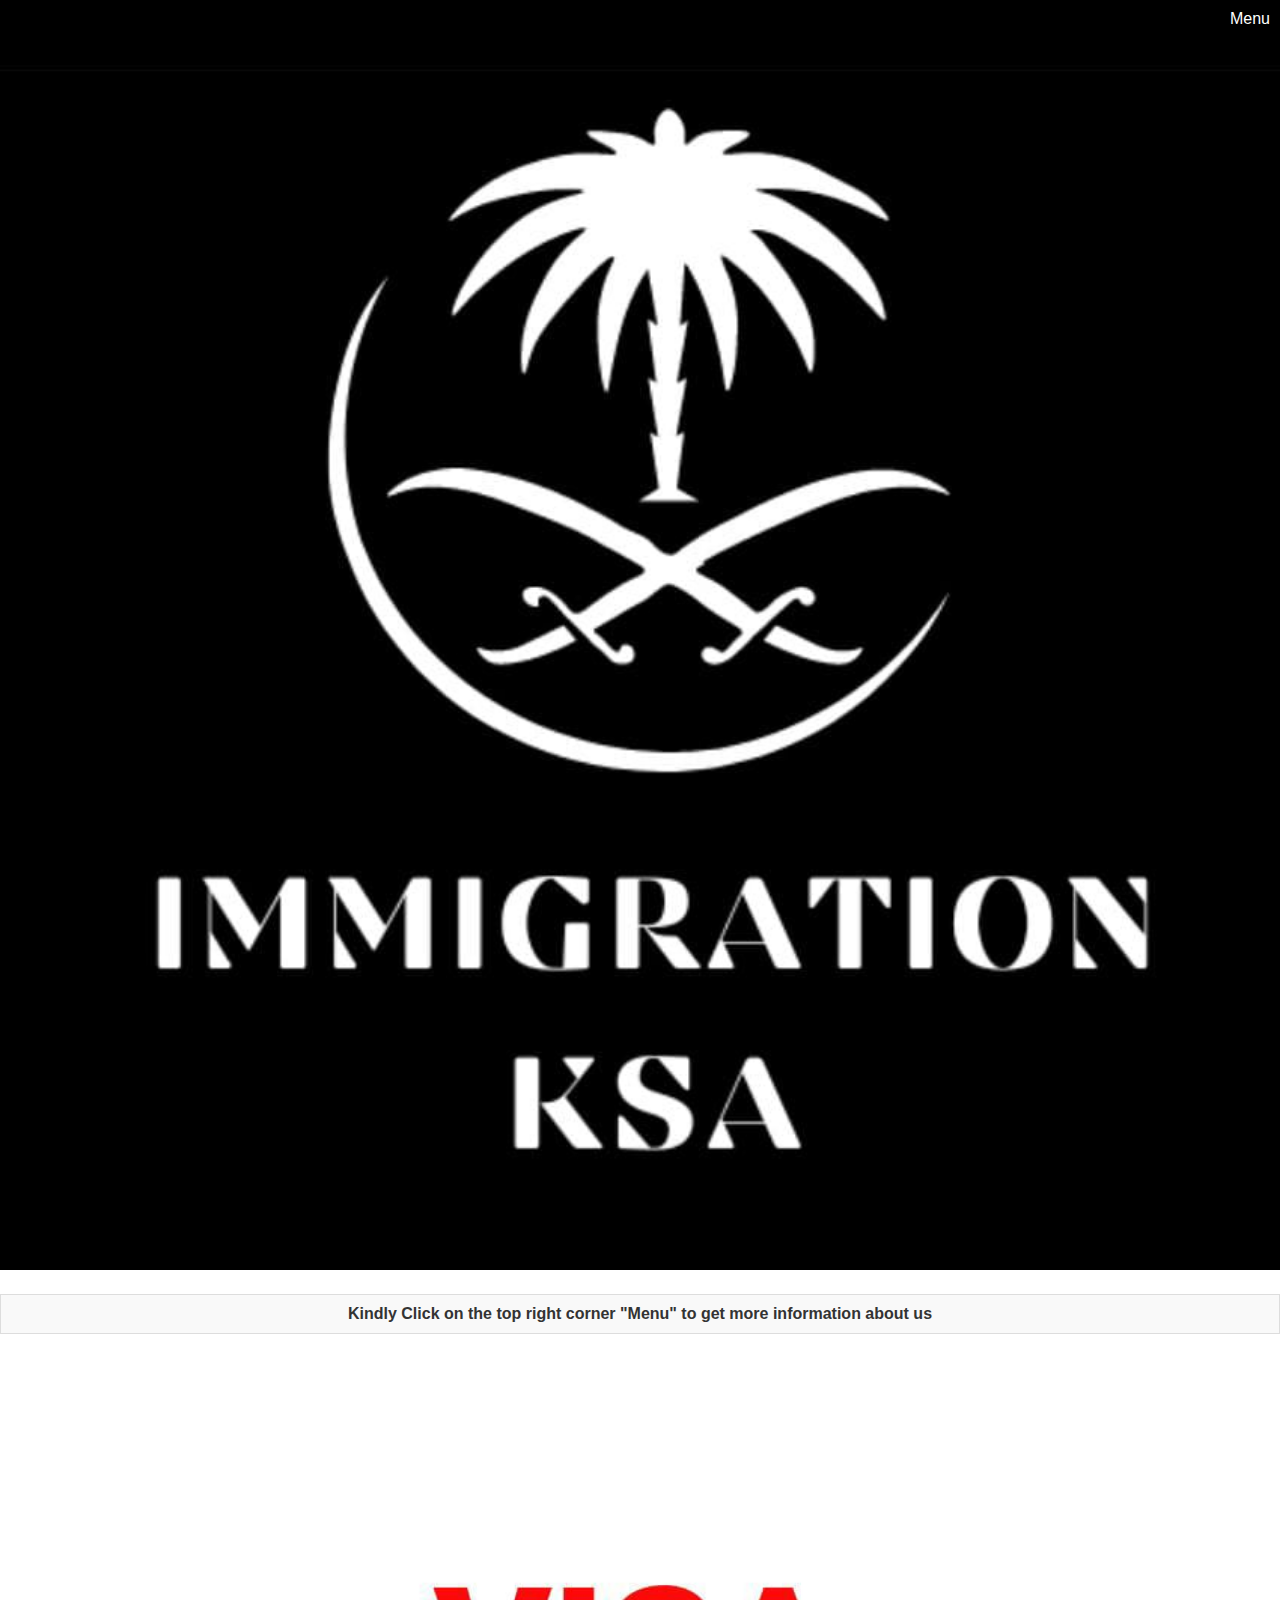
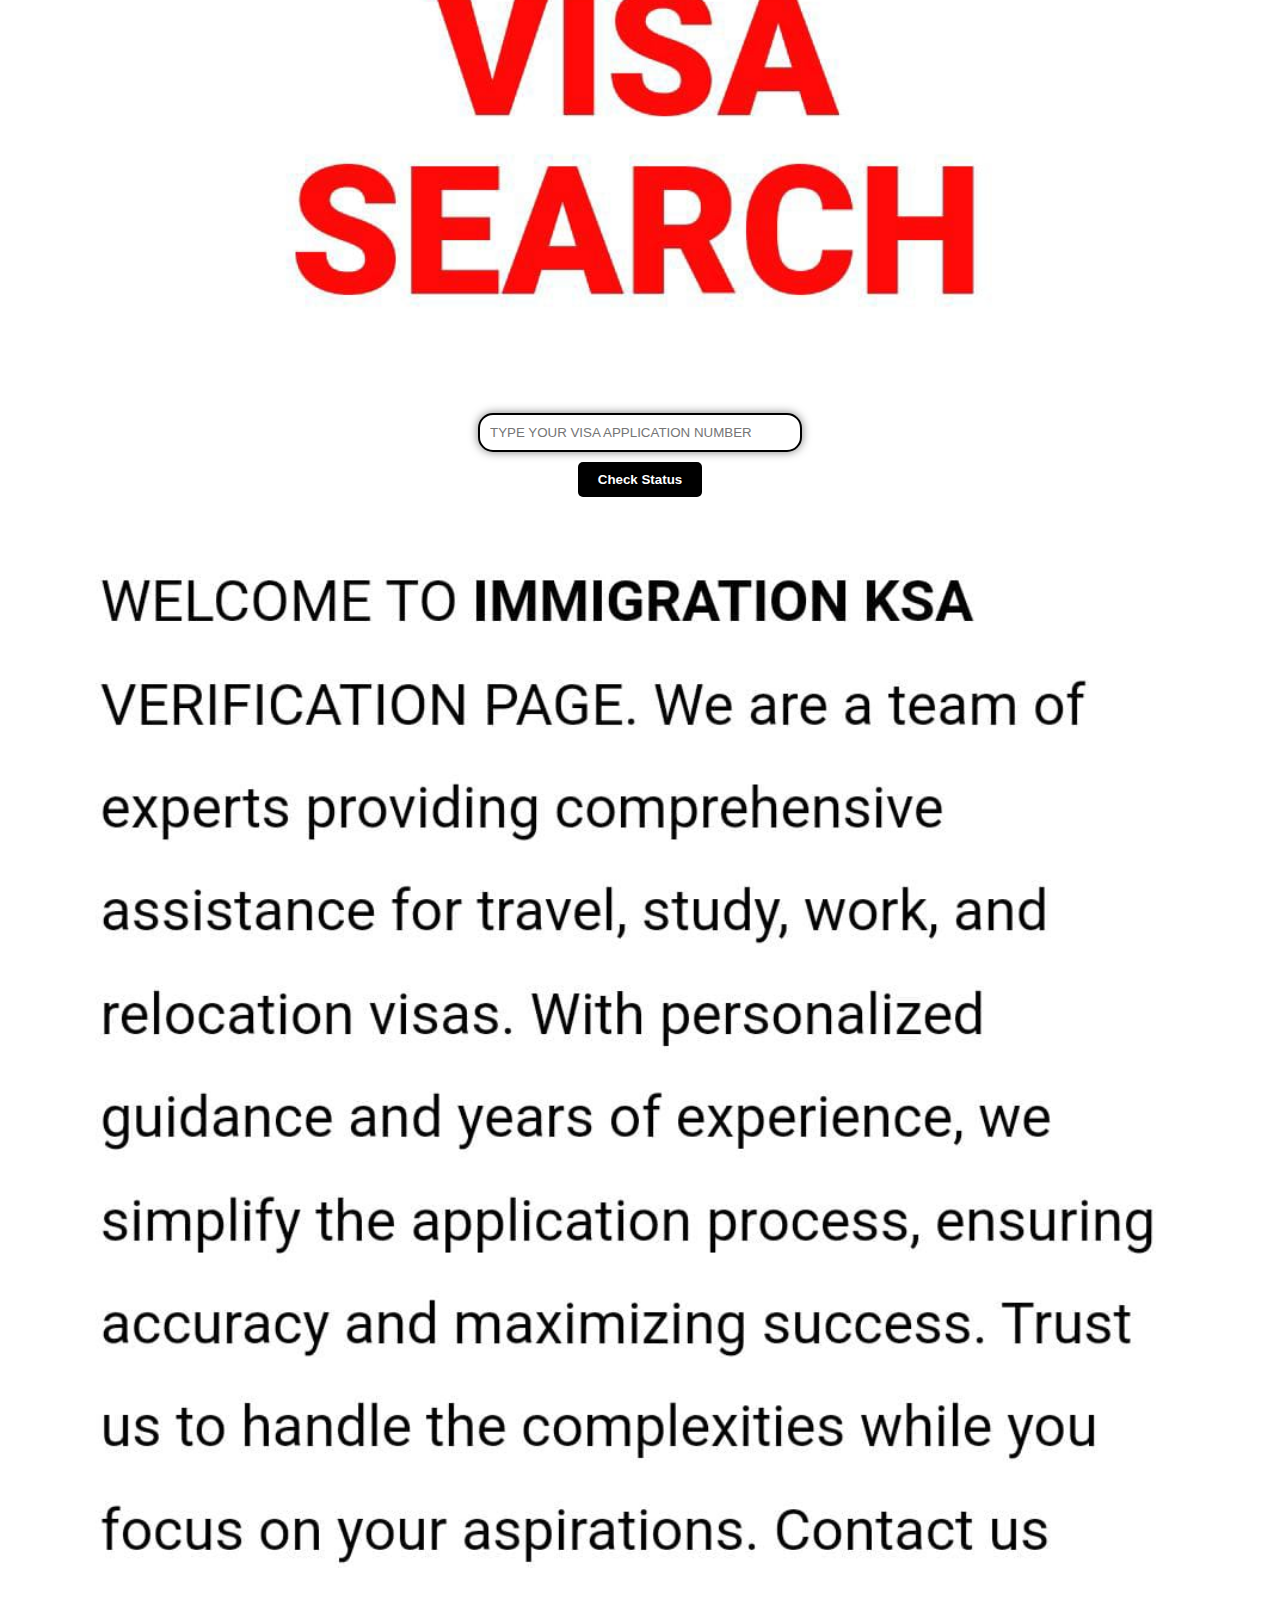
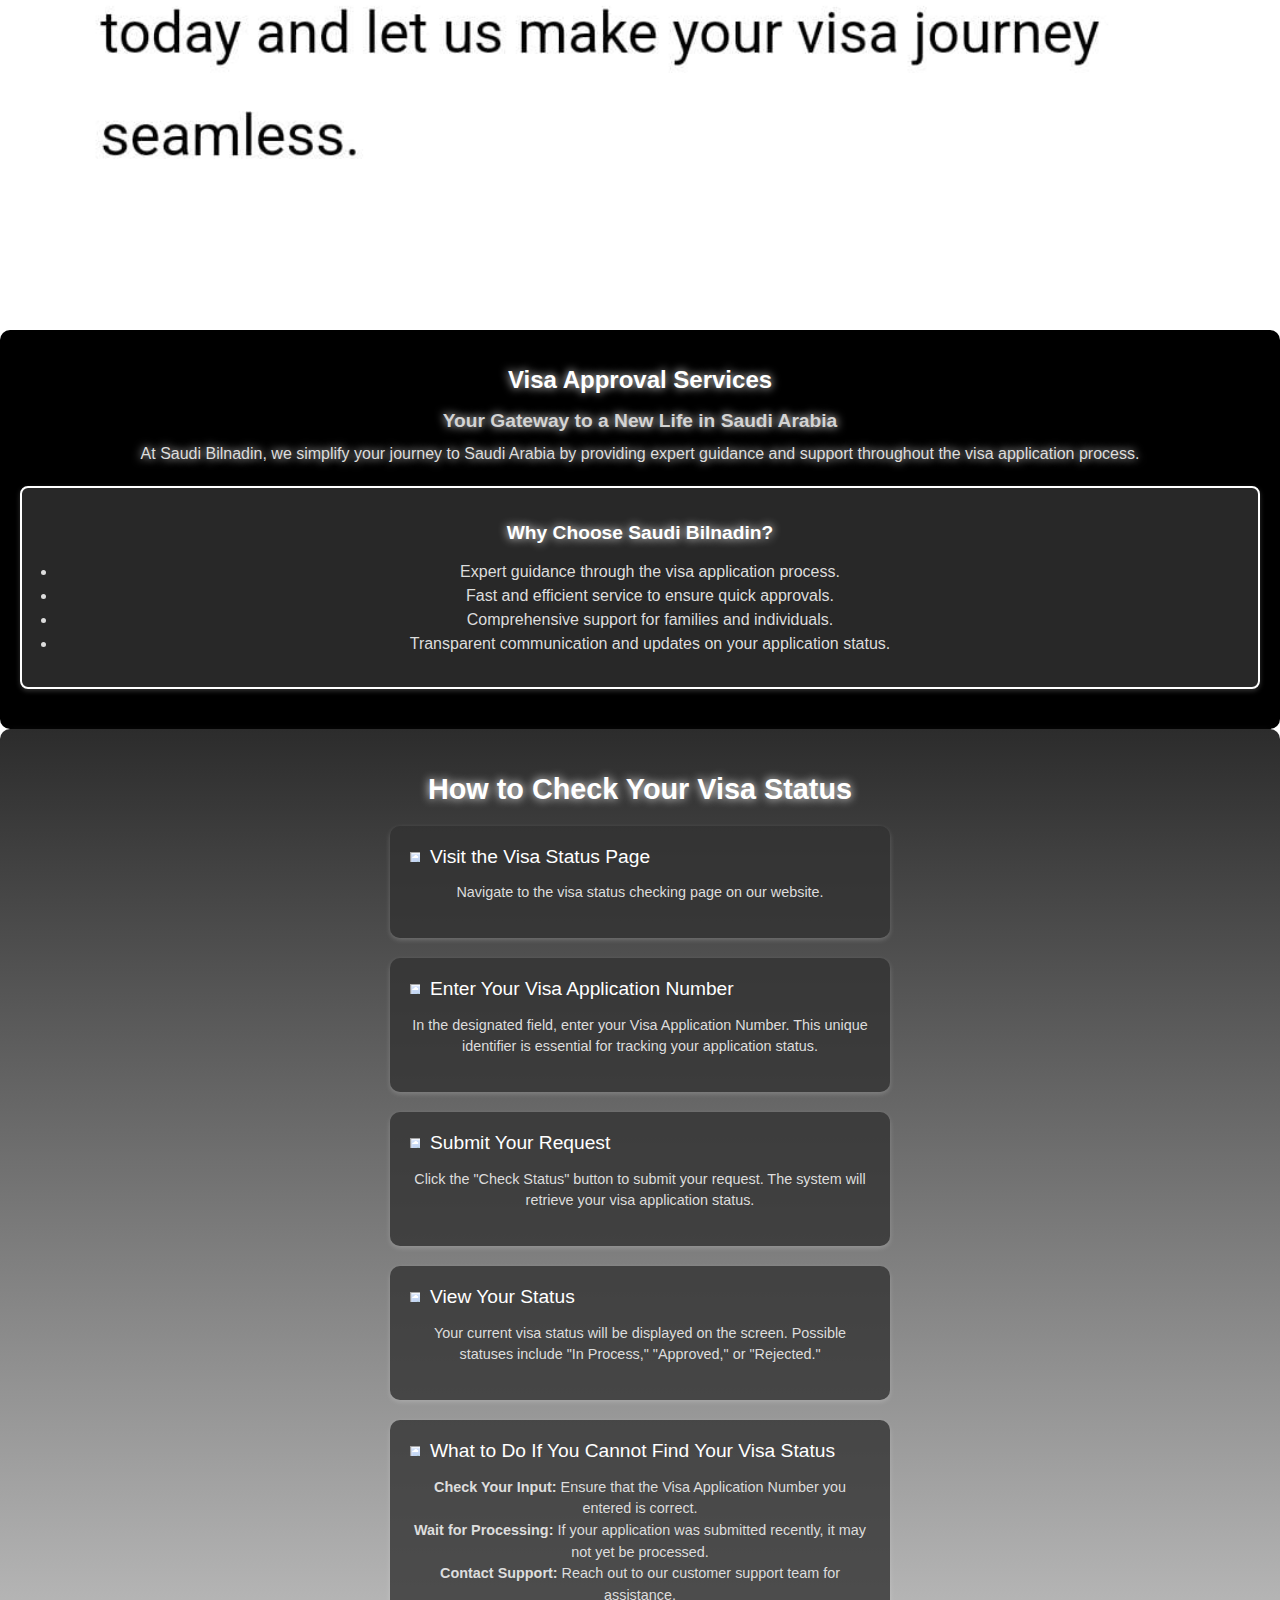
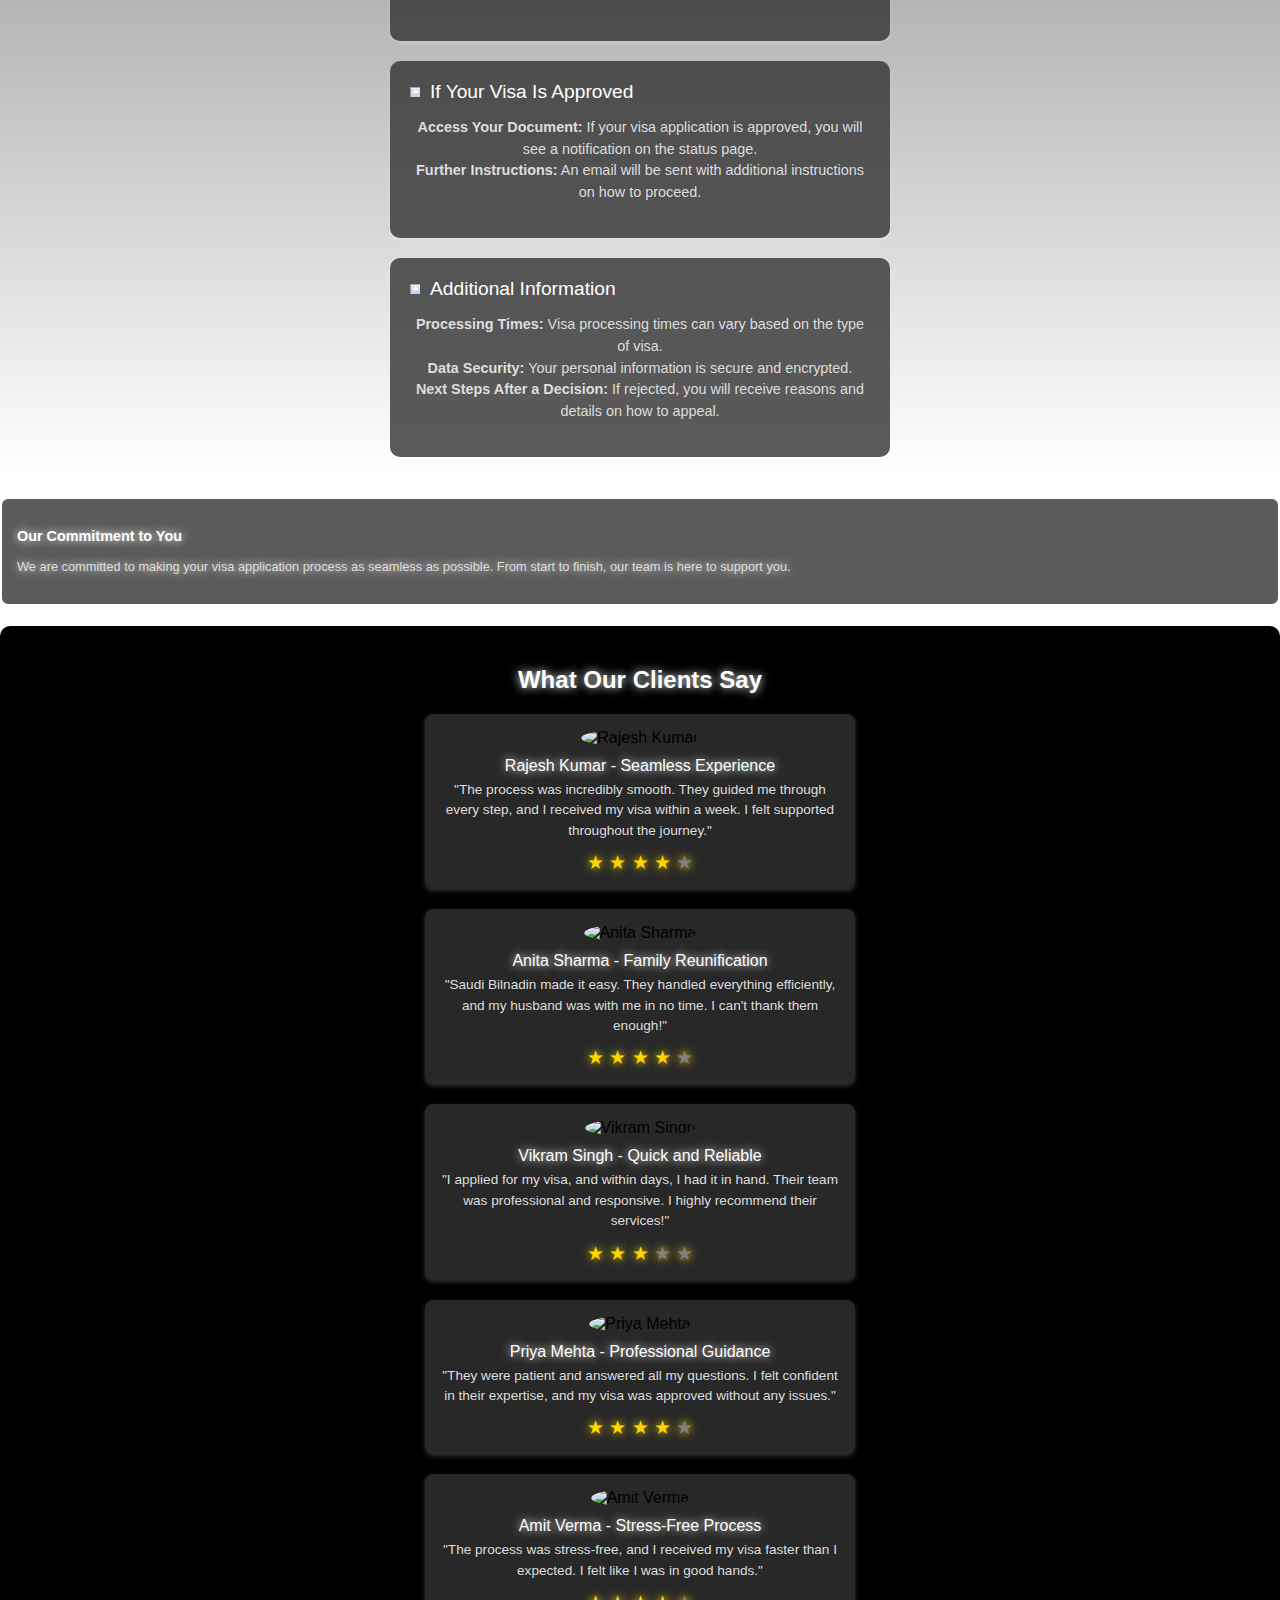
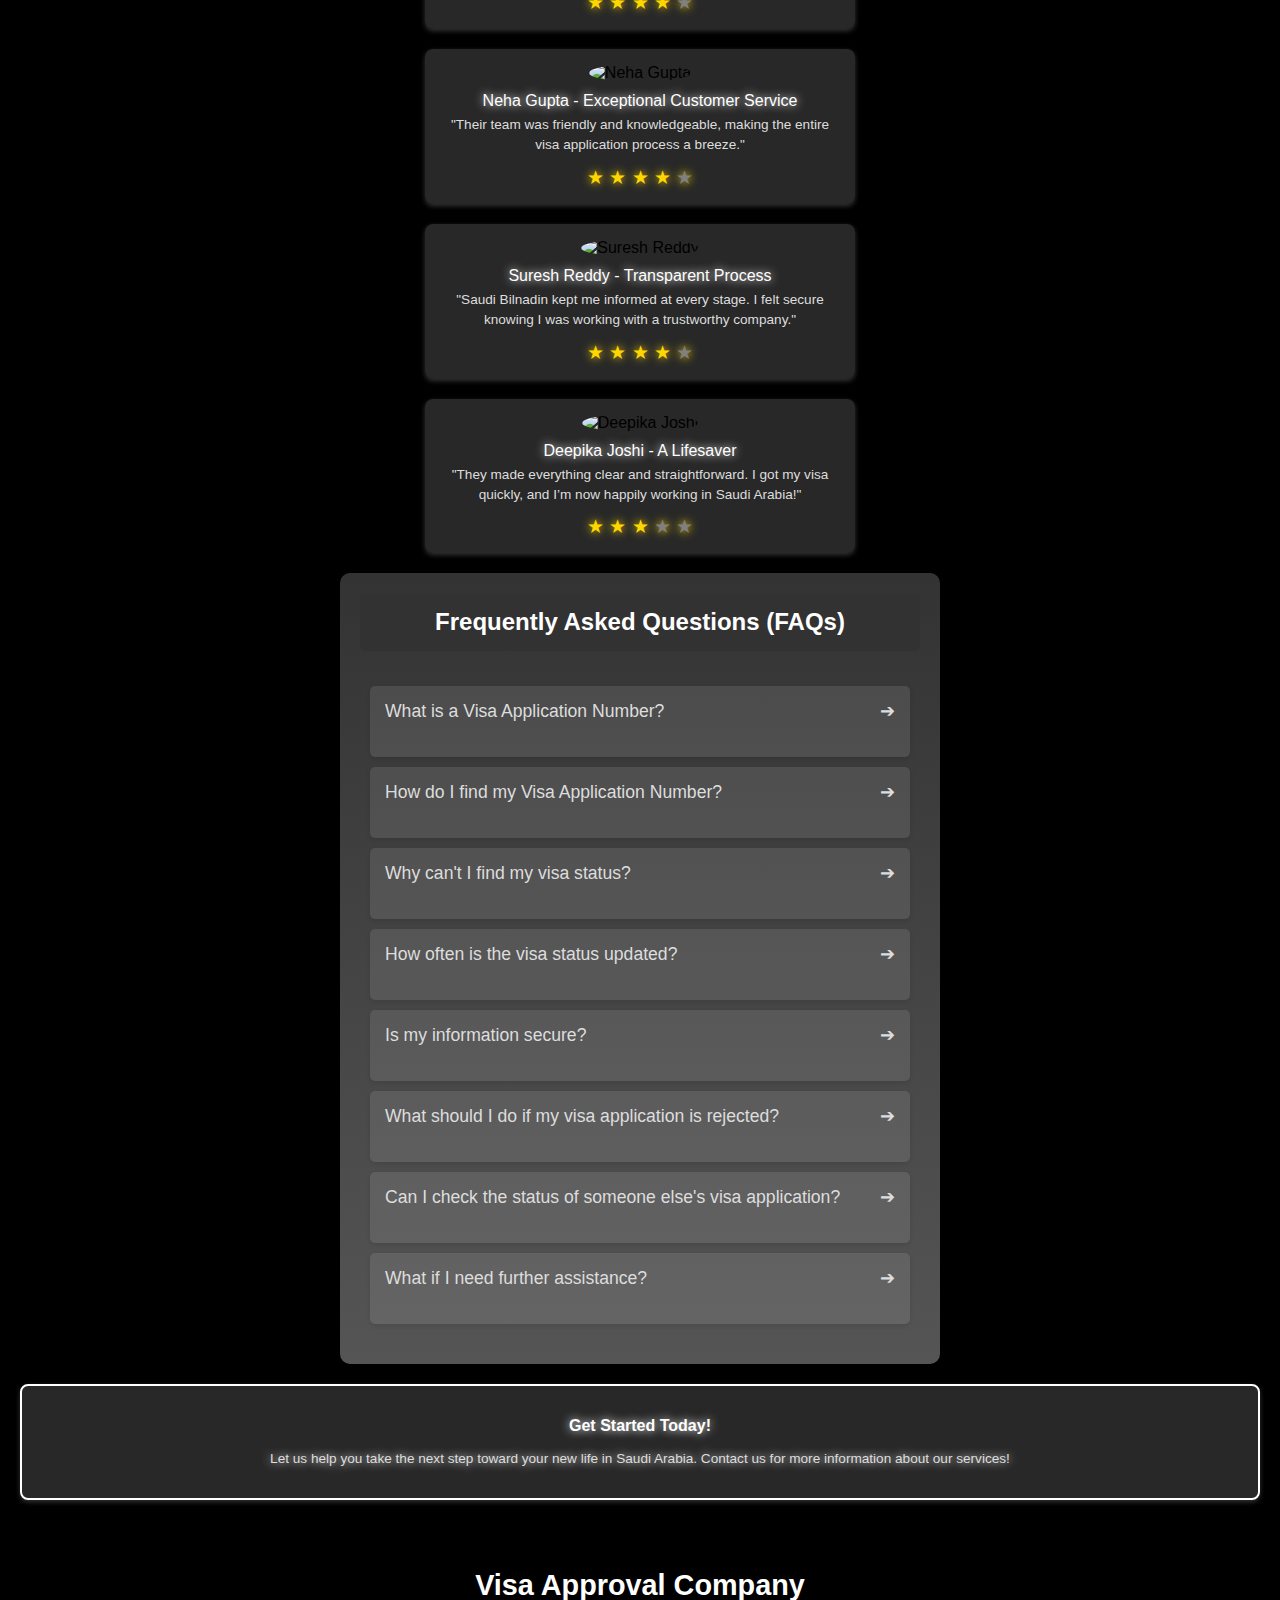
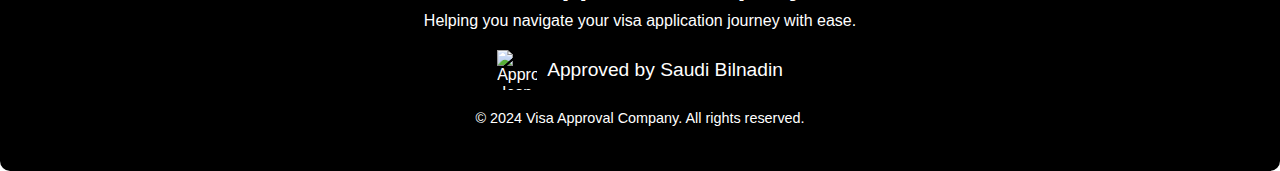
==== index.html @ 2ce70b57 "Update index.html" ====
<!DOCTYPE html>
<html lang="en">
<head>
    <meta charset="UTF-8">
    <meta name="viewport" content="width=device-width, initial-scale=1.0">
    <title>Saudi Bilnadin</title>
    <meta property="og:title" content="SaudiBilnadin">
     <meta property="og:description" content="Your Trusted Partner in Visa Processing!">
     <meta property="og:image" content="https://minii11.github.io/www.SaudiBilnadin.com/image sa.jpg"> <!-- Update with the correct URL -->
     <meta property="og:url" content="https://minii11.github.io/www.SaudiBilnadin.com/">
    <style>
        body {
            font-family: Arial, sans-serif;
            margin: 0;
            padding: 0;
            background-color: #fff;
        }

        .header {
            background-color: black;
            color: white;
            padding: 10px;
            text-align: right;
        }
 .menu {
            display: none; /* Hidden by default */
            position: fixed;
            top: 0;
            right: 0;
            width: 100%;
            height: 100%; /* Cover full height */
            background-color: black;
            color: white;
            box-shadow: -2px 0 5px rgba(0, 0, 0, 0.5);
            opacity: 0;
            transition: opacity 0.5s ease-in-out;
            overflow-y: auto;
            flex-direction: column;
            align-items: center;
            text-align: center;
            padding-top: 50px; /* Add space for menu items */
        }

        .menu.visible {
            display: flex; /* Show menu when visible */
            opacity: 1;
        }

        .menu-button {
            display: block;
            color: white;
            text-decoration: none;
            margin: 10px 0;
            padding: 10px;
            border: 2px solid white;
            border-radius: 5px;
            font-weight: bold;
            transition: background-color 0.3s;
            width: 100%;
            max-width: 200px;
        }

        .menu-button:hover {
            background-color: rgba(255, 255, 255, 0.1);
        }

        .close-button {
            margin-top: 20px;
            color: white;
            cursor: pointer;
            font-weight: bold;
        }

    img {
        width: 100%;
        height: auto;
    }

    .info-box {
        padding: 10px;
        background-color: #f9f9f9;
        border: 1px solid #ddd;
        text-align: center;
        margin: 20px 0;
        font-size: 16px;
        color: #333;
        font-weight: bold;
    }

    .search-bar-container {
        display: flex;
        flex-direction: column;
        align-items: center;
        margin: 20px;
    }

    .search-bar-container input {
        padding: 10px;
        border: 2px solid black;
        border-radius: 15px;
        box-shadow: 0 0 10px rgba(0, 0, 0, 0.5);
        outline: none;
        width: 100%;
        max-width: 300px;
        margin-bottom: 10px;
    }

    .search-bar-container button {
        background-color: black;
        color: white;
        font-weight: bold;
        border: none;
        border-radius: 5px;
        padding: 10px 20px;
        cursor: pointer;
        transition: background-color 0.3s;
    }

    .search-bar-container button:hover {
        background-color: darkgrey;
    }

    #error-message {
        color: red;
        display: none;
    }

    @media (max-width: 600px) {
        .menu {
            width: 100%; /* Full width on mobile */
        }

        .info-box {
            font-size: 14px;
        }

        .search-bar-container input, .search-bar-container button {
            width: 95%;
        }
    }
</style>
</head>
<body>
   <header class="header">
        <div class="menu-icon" onclick="toggleMenu()" style="cursor: pointer;">Menu</div>
    </header>
    <div id="menu" class="menu">
        <a href="home.html" class="menu-button">Home</a>
        <a href="about.html" class="menu-button">About</a>
        <a href="services.html" class="menu-button">Services</a>
        <a href="contact.html" class="menu-button">Contact</a>
        <div class="close-button" onclick="toggleMenu()">Close</div>
    </div>

    <div>
        <img src="./img 0.jpg" alt="Header Image">
    </div>

    <div class="info-box">
        Kindly Click on the top right corner "Menu" to get more information about us
    </div>

    <div>
        <img src="./img 1.jpg" alt="Content Image">
    </div>

    <div class="search-bar-container">
        <input type="text" id="visaNumber" placeholder="TYPE YOUR VISA APPLICATION NUMBER">
        <button onclick="checkVisaNumber()">Check Status</button>
        <p id="error-message">Not Valid! You have entered a wrong Passport number! Kindly recheck and try again!</p>
    </div>

    <div>
        <img src="./img 2.jpg" alt="Another Image">
    </div>

    <section class="visa-info-section" style="background: black; padding: 20px; border-radius: 10px; box-shadow: 0 4px 10px rgba(255, 255, 255, 0.1); margin: 0; font-family: 'Arial', sans-serif; text-align: center; width: 100%; box-sizing: border-box;">
        <h1 style="color: white; font-size: 1.5em; margin-bottom: 15px; text-shadow: 0 0 10px white;">Visa Approval Services</h1>
        <h2 style="color: lightgrey; font-size: 1.2em; margin-bottom: 10px; text-shadow: 0 0 10px white;">Your Gateway to a New Life in Saudi Arabia</h2>
        
        <p style="color: #ddd; font-size: 1em; line-height: 1.5; margin: 10px 0; text-shadow: 0 0 10px white;">
            At Saudi Bilnadin, we simplify your journey to Saudi Arabia by providing expert guidance and support throughout the visa application process.
        </p>
        
        <div style="border: 2px solid white; border-radius: 8px; margin: 20px 0; padding: 15px; background: rgba(50, 50, 50, 0.8); box-shadow: 0 2px 5px rgba(255, 255, 255, 0.2);">
            <h3 style="color: white; font-size: 1.2em; margin-bottom: 10px; text-shadow: 0 0 10px white;">Why Choose Saudi Bilnadin?</h3>
            <ul style="color: #ddd; font-size: 1em; padding-left: 20px; line-height: 1.5;">
                <li>Expert guidance through the visa application process.</li>
                <li>Fast and efficient service to ensure quick approvals.</li>
                <li>Comprehensive support for families and individuals.</li>
                <li>Transparent communication and updates on your application status.</li>
            </ul>
        </div>
        </section>

    <section class="visa-status-section" style="background: linear-gradient(to bottom, #2c2c2c, #ffffff); padding: 20px; border-radius: 10px; box-shadow: 0 4px 10px rgba(255, 255, 255, 0.1); font-family: 'Arial', sans-serif; text-align: center; width: 100%; margin: 0; box-sizing: border-box;">
    <h2 style="color: white; font-size: 1.8em; margin-bottom: 20px; text-shadow: 0 0 10px white;">How to Check Your Visa Status</h2>

    <div style="display: flex; flex-direction: column; gap: 20px; align-items: center;">

        <div style="background: rgba(50, 50, 50, 0.8); padding: 20px; border-radius: 10px; box-shadow: 0 2px 5px rgba(255, 255, 255, 0.2); width: 100%; max-width: 500px; box-sizing: border-box;">
            <div style="display: flex; align-items: center; color: white; font-size: 1.2em;">
                <img src="https://img.icons8.com/ios-filled/10/ffffff/airplane-take-off.png" style="margin-right: 10px; width: 10px; height: 10px;" alt="Airplane Icon"/>
                Visit the Visa Status Page
            </div>
            <p style="color: #ddd; font-size: 0.9em; line-height: 1.5;">Navigate to the visa status checking page on our website.</p>
        </div>

        <div style="background: rgba(50, 50, 50, 0.8); padding: 20px; border-radius: 10px; box-shadow: 0 2px 5px rgba(255, 255, 255, 0.2); width: 100%; max-width: 500px; box-sizing: border-box;">
            <div style="display: flex; align-items: center; color: white; font-size: 1.2em;">
                <img src="https://img.icons8.com/ios-filled/10/ffffff/search.png" style="margin-right: 10px; width: 10px; height: 10px;" alt="Search Icon"/>
                Enter Your Visa Application Number
            </div>
            <p style="color: #ddd; font-size: 0.9em; line-height: 1.5;">In the designated field, enter your Visa Application Number. This unique identifier is essential for tracking your application status.</p>
        </div>

        <div style="background: rgba(50, 50, 50, 0.8); padding: 20px; border-radius: 10px; box-shadow: 0 2px 5px rgba(255, 255, 255, 0.2); width: 100%; max-width: 500px; box-sizing: border-box;">
            <div style="display: flex; align-items: center; color: white; font-size: 1.2em;">
                <img src="https://img.icons8.com/ios-filled/10/ffffff/checkmark.png" style="margin-right: 10px; width: 10px; height: 10px;" alt="Check Icon"/>
                Submit Your Request
            </div>
            <p style="color: #ddd; font-size: 0.9em; line-height: 1.5;">Click the "Check Status" button to submit your request. The system will retrieve your visa application status.</p>
        </div>

        <div style="background: rgba(50, 50, 50, 0.8); padding: 20px; border-radius: 10px; box-shadow: 0 2px 5px rgba(255, 255, 255, 0.2); width: 100%; max-width: 500px; box-sizing: border-box;">
            <div style="display: flex; align-items: center; color: white; font-size: 1.2em;">
                <img src="https://img.icons8.com/ios-filled/10/ffffff/visible.png" style="margin-right: 10px; width: 10px; height: 10px;" alt="Visibility Icon"/>
                View Your Status
            </div>
            <p style="color: #ddd; font-size: 0.9em; line-height: 1.5;">Your current visa status will be displayed on the screen. Possible statuses include "In Process," "Approved," or "Rejected."</p>
        </div>

        <div style="background: rgba(50, 50, 50, 0.8); padding: 20px; border-radius: 10px; box-shadow: 0 2px 5px rgba(255, 255, 255, 0.2); width: 100%; max-width: 500px; box-sizing: border-box;">
            <div style="display: flex; align-items: center; color: white; font-size: 1.2em;">
                <img src="https://img.icons8.com/ios-filled/10/ffffff/help.png" style="margin-right: 10px; width: 10px; height: 10px;" alt="Help Icon"/>
                What to Do If You Cannot Find Your Visa Status
            </div>
            <p style="color: #ddd; font-size: 0.9em; line-height: 1.5;">
                <strong>Check Your Input:</strong> Ensure that the Visa Application Number you entered is correct.<br>
                <strong>Wait for Processing:</strong> If your application was submitted recently, it may not yet be processed.<br>
                <strong>Contact Support:</strong> Reach out to our customer support team for assistance.
            </p>
        </div>

        <div style="background: rgba(50, 50, 50, 0.8); padding: 20px; border-radius: 10px; box-shadow: 0 2px 5px rgba(255, 255, 255, 0.2); width: 100%; max-width: 500px; box-sizing: border-box;">
            <div style="display: flex; align-items: center; color: white; font-size: 1.2em;">
                <img src="https://img.icons8.com/ios-filled/10/ffffff/document.png" style="margin-right: 10px; width: 10px; height: 10px;" alt="Document Icon"/>
                If Your Visa Is Approved
            </div>
            <p style="color: #ddd; font-size: 0.9em; line-height: 1.5;">
                <strong>Access Your Document:</strong> If your visa application is approved, you will see a notification on the status page.<br>
                <strong>Further Instructions:</strong> An email will be sent with additional instructions on how to proceed.
            </p>
        </div>

        <div style="background: rgba(50, 50, 50, 0.8); padding: 20px; border-radius: 10px; box-shadow: 0 2px 5px rgba(255, 255, 255, 0.2); width: 100%; max-width: 500px; box-sizing: border-box;">
            <div style="display: flex; align-items: center; color: white; font-size: 1.2em;">
                <img src="https://img.icons8.com/ios-filled/10/ffffff/info.png" style="margin-right: 10px; width: 10px; height: 10px;" alt="Info Icon"/>
                Additional Information
            </div>
            <p style="color: #ddd; font-size: 0.9em; line-height: 1.5;">
                <strong>Processing Times:</strong> Visa processing times can vary based on the type of visa.<br>
                <strong>Data Security:</strong> Your personal information is secure and encrypted.<br>
                <strong>Next Steps After a Decision:</strong> If rejected, you will receive reasons and details on how to appeal.
            </p>
        </div>

    </div>
</section>
        <div style="border: 2px solid white; border-radius: 8px; margin: 20px 0; padding: 15px; background: rgba(50, 50, 50, 0.8); box-shadow: 0 2px 5px rgba(255, 255, 255, 0.2);">
            <h3 style="color: white; font-size: 0.9em; margin-bottom: 10px; text-shadow: 0 0 10px white;">Our Commitment to You</h3>
            <p style="color: #ddd; font-size: 0.8em; line-height: 1.5; text-shadow: 0 0 10px white;">
                We are committed to making your visa application process as seamless as possible. From start to finish, our team is here to support you.
            </p>
        </div>

        <section class="reviews-section" style="background: black; padding: 20px; border-radius: 10px; box-shadow: 0 4px 10px rgba(255, 255, 255, 0.1); margin: 0; font-family: 'Arial', sans-serif; text-align: center; width: 100%; box-sizing: border-box;">
            <h2 style="color: white; font-size: 1.5em; margin-bottom: 20px; text-shadow: 0 0 10px white;">What Our Clients Say</h2>
            
            <div style="display: flex; flex-direction: column; align-items: center; gap: 20px;">
                <div style="background: rgba(50, 50, 50, 0.8); padding: 15px; border-radius: 8px; box-shadow: 0 2px 5px rgba(255, 255, 255, 0.2); width: 100%; max-width: 400px;">
                    <img src="https://randomuser.me/api/portraits/men/10.jpg" alt="Rajesh Kumar" style="border-radius: 50%; width: 80px; height: 80px; margin-bottom: 10px;">
                    <div style="color: white; font-size: 1em; margin-bottom: 5px; text-shadow: 0 0 10px white;">Rajesh Kumar - Seamless Experience</div>
                    <div style="color: #ddd; font-size: 0.85em; line-height: 1.5;">"The process was incredibly smooth. They guided me through every step, and I received my visa within a week. I felt supported throughout the journey."</div>
                    <div style="color: gold; font-size: 1.2em; text-shadow: 0 0 10px gold; margin-top: 10px;">
                        <span>★</span>
                        <span>★</span>
                        <span>★</span>
                        <span>★</span>
                        <span style="color: grey;">★</span>
                    </div>
                </div>
        
                <div style="background: rgba(50, 50, 50, 0.8); padding: 15px; border-radius: 8px; box-shadow: 0 2px 5px rgba(255, 255, 255, 0.2); width: 100%; max-width: 400px;">
                    <img src="https://randomuser.me/api/portraits/women/11.jpg" alt="Anita Sharma" style="border-radius: 50%; width: 80px; height: 80px; margin-bottom: 10px;">
                    <div style="color: white; font-size: 1em; margin-bottom: 5px; text-shadow: 0 0 10px white;">Anita Sharma - Family Reunification</div>
                    <div style="color: #ddd; font-size: 0.85em; line-height: 1.5;">"Saudi Bilnadin made it easy. They handled everything efficiently, and my husband was with me in no time. I can't thank them enough!"</div>
                    <div style="color: gold; font-size: 1.2em; text-shadow: 0 0 10px gold; margin-top: 10px;">
                        <span>★</span>
                        <span>★</span>
                        <span>★</span>
                        <span>★</span>
                        <span style="color: grey;">★</span>
                    </div>
                </div>
        
                <div style="background: rgba(50, 50, 50, 0.8); padding: 15px; border-radius: 8px; box-shadow: 0 2px 5px rgba(255, 255, 255, 0.2); width: 100%; max-width: 400px;">
                    <img src="https://randomuser.me/api/portraits/men/12.jpg" alt="Vikram Singh" style="border-radius: 50%; width: 80px; height: 80px; margin-bottom: 10px;">
                    <div style="color: white; font-size: 1em; margin-bottom: 5px; text-shadow: 0 0 10px white;">Vikram Singh - Quick and Reliable</div>
                    <div style="color: #ddd; font-size: 0.85em; line-height: 1.5;">"I applied for my visa, and within days, I had it in hand. Their team was professional and responsive. I highly recommend their services!"</div>
                    <div style="color: gold; font-size: 1.2em; text-shadow: 0 0 10px gold; margin-top: 10px;">
                        <span>★</span>
                        <span>★</span>
                        <span>★</span>
                        <span style="color: grey;">★</span>
                        <span style="color: grey;">★</span>
                    </div>
                </div>
        
                <div style="background: rgba(50, 50, 50, 0.8); padding: 15px; border-radius: 8px; box-shadow: 0 2px 5px rgba(255, 255, 255, 0.2); width: 100%; max-width: 400px;">
                    <img src="https://randomuser.me/api/portraits/women/13.jpg" alt="Priya Mehta" style="border-radius: 50%; width: 80px; height: 80px; margin-bottom: 10px;">
                    <div style="color: white; font-size: 1em; margin-bottom: 5px; text-shadow: 0 0 10px white;">Priya Mehta - Professional Guidance</div>
                    <div style="color: #ddd; font-size: 0.85em; line-height: 1.5;">"They were patient and answered all my questions. I felt confident in their expertise, and my visa was approved without any issues."</div>
                    <div style="color: gold; font-size: 1.2em; text-shadow: 0 0 10px gold; margin-top: 10px;">
                        <span>★</span>
                        <span>★</span>
                        <span>★</span>
                        <span>★</span>
                        <span style="color: grey;">★</span>
                    </div>
                </div>
        
                <div style="background: rgba(50, 50, 50, 0.8); padding: 15px; border-radius: 8px; box-shadow: 0 2px 5px rgba(255, 255, 255, 0.2); width: 100%; max-width: 400px;">
                    <img src="https://randomuser.me/api/portraits/men/14.jpg" alt="Amit Verma" style="border-radius: 50%; width: 80px; height: 80px; margin-bottom: 10px;">
                    <div style="color: white; font-size: 1em; margin-bottom: 5px; text-shadow: 0 0 10px white;">Amit Verma - Stress-Free Process</div>
                    <div style="color: #ddd; font-size: 0.85em; line-height: 1.5;">"The process was stress-free, and I received my visa faster than I expected. I felt like I was in good hands."</div>
                    <div style="color: gold; font-size: 1.2em; text-shadow: 0 0 10px gold; margin-top: 10px;">
                        <span>★</span>
                        <span>★</span>
                        <span>★</span>
                        <span>★</span>
                        <span style="color: grey;">★</span>
                    </div>
                </div>
        
                <div style="background: rgba(50, 50, 50, 0.8); padding: 15px; border-radius: 8px; box-shadow: 0 2px 5px rgba(255, 255, 255, 0.2); width: 100%; max-width: 400px;">
                    <img src="https://randomuser.me/api/portraits/women/15.jpg" alt="Neha Gupta" style="border-radius: 50%; width: 80px; height: 80px; margin-bottom: 10px;">
                    <div style="color: white; font-size: 1em; margin-bottom: 5px; text-shadow: 0 0 10px white;">Neha Gupta - Exceptional Customer Service</div>
                    <div style="color: #ddd; font-size: 0.85em; line-height: 1.5;">"Their team was friendly and knowledgeable, making the entire visa application process a breeze."</div>
                    <div style="color: gold; font-size: 1.2em; text-shadow: 0 0 10px gold; margin-top: 10px;">
                        <span>★</span>
                        <span>★</span>
                        <span>★</span>
                        <span>★</span>
                        <span style="color: grey;">★</span>
                    </div>
                </div>
        
                <div style="background: rgba(50, 50, 50, 0.8); padding: 15px; border-radius: 8px; box-shadow: 0 2px 5px rgba(255, 255, 255, 0.2); width: 100%; max-width: 400px;">
                    <img src="https://randomuser.me/api/portraits/men/16.jpg" alt="Suresh Reddy" style="border-radius: 50%; width: 80px; height: 80px; margin-bottom: 10px;">
                    <div style="color: white; font-size: 1em; margin-bottom: 5px; text-shadow: 0 0 10px white;">Suresh Reddy - Transparent Process</div>
                    <div style="color: #ddd; font-size: 0.85em; line-height: 1.5;">"Saudi Bilnadin kept me informed at every stage. I felt secure knowing I was working with a trustworthy company."</div>
                    <div style="color: gold; font-size: 1.2em; text-shadow: 0 0 10px gold; margin-top: 10px;">
                        <span>★</span>
                        <span>★</span>
                        <span>★</span>
                        <span>★</span>
                        <span style="color: grey;">★</span>
                    </div>
                </div>
        
                <div style="background: rgba(50, 50, 50, 0.8); padding: 15px; border-radius: 8px; box-shadow: 0 2px 5px rgba(255, 255, 255, 0.2); width: 100%; max-width: 400px;">
                    <img src="https://randomuser.me/api/portraits/women/17.jpg" alt="Deepika Joshi" style="border-radius: 50%; width: 80px; height: 80px; margin-bottom: 10px;">
                    <div style="color: white; font-size: 1em; margin-bottom: 5px; text-shadow: 0 0 10px white;">Deepika Joshi - A Lifesaver</div>
                    <div style="color: #ddd; font-size: 0.85em; line-height: 1.5;">"They made everything clear and straightforward. I got my visa quickly, and I’m now happily working in Saudi Arabia!"</div>
                    <div style="color: gold; font-size: 1.2em; text-shadow: 0 0 10px gold; margin-top: 10px;">
                        <span>★</span>
                        <span>★</span>
                        <span>★</span>
                        <span style="color: grey;">★</span>
                        <span style="color: grey;">★</span>
                    </div>
                </div>
            </div>

      <section class="section" style="background: linear-gradient(to bottom, #333, #555); border-radius: 10px; padding: 20px; box-shadow: 0 4px 10px rgba(0, 0, 0, 0.2); margin: 20px auto; max-width: 600px; overflow: hidden; width: 90%; box-sizing: border-box;">
    <div class="section-title" style="color: #fff; font-size: 1.5em; text-align: center; margin-bottom: 15px; padding: 15px; background: rgba(50, 50, 50, 0.8); border-radius: 5px; font-weight: bold;">
        Frequently Asked Questions (FAQs)
    </div>
    <div class="content" style="text-align: left; padding: 10px;">
        
        <div style="margin: 10px 0; background: rgba(255, 255, 255, 0.1); padding: 15px; border-radius: 5px; box-shadow: 0 2px 5px rgba(0, 0, 0, 0.1); cursor: pointer;" onclick="toggleFAQ(this)">
            <div class="faq-title" style="font-size: 1.1em; color: #ddd; display: flex; justify-content: space-between; align-items: center;">
                What is a Visa Application Number? 
                <span class="arrow" style="color: #ddd;">➔</span>
            </div>
            <div class="faq-content" style="margin: 10px; color: #ccc; font-size: 0.95em; line-height: 1.4; max-height: 0; overflow: hidden; transition: max-height 0.3s ease;">
                <p>It's a unique identifier for your visa application, allowing you to track its status throughout the processing period. This number is essential for inquiries and updates related to your application.</p>
            </div>
        </div>

        <div style="margin: 10px 0; background: rgba(255, 255, 255, 0.1); padding: 15px; border-radius: 5px; box-shadow: 0 2px 5px rgba(0, 0, 0, 0.1); cursor: pointer;" onclick="toggleFAQ(this)">
            <div class="faq-title" style="font-size: 1.1em; color: #ddd; display: flex; justify-content: space-between; align-items: center;">
                How do I find my Visa Application Number? 
                <span class="arrow" style="color: #ddd;">➔</span>
            </div>
            <div class="faq-content" style="margin: 10px; color: #ccc; font-size: 0.95em; line-height: 1.4; max-height: 0; overflow: hidden; transition: max-height 0.3s ease;">
                <p>You can find it on the confirmation receipt you received after submitting your application. If you can't locate it, please check your email or contact our support team for assistance.</p>
            </div>
        </div>

        <div style="margin: 10px 0; background: rgba(255, 255, 255, 0.1); padding: 15px; border-radius: 5px; box-shadow: 0 2px 5px rgba(0, 0, 0, 0.1); cursor: pointer;" onclick="toggleFAQ(this)">
            <div class="faq-title" style="font-size: 1.1em; color: #ddd; display: flex; justify-content: space-between; align-items: center;">
                Why can't I find my visa status? 
                <span class="arrow" style="color: #ddd;">➔</span>
            </div>
            <div class="faq-content" style="margin: 10px; color: #ccc; font-size: 0.95em; line-height: 1.4; max-height: 0; overflow: hidden; transition: max-height 0.3s ease;">
                <p>If you're unable to find your visa status, ensure you've entered the correct Visa Application Number. Processing delays may also occur, especially during peak times, so it’s worth checking back later.</p>
            </div>
        </div>

        <div style="margin: 10px 0; background: rgba(255, 255, 255, 0.1); padding: 15px; border-radius: 5px; box-shadow: 0 2px 5px rgba(0, 0, 0, 0.1); cursor: pointer;" onclick="toggleFAQ(this)">
            <div class="faq-title" style="font-size: 1.1em; color: #ddd; display: flex; justify-content: space-between; align-items: center;">
                How often is the visa status updated? 
                <span class="arrow" style="color: #ddd;">➔</span>
            </div>
            <div class="faq-content" style="margin: 10px; color: #ccc; font-size: 0.95em; line-height: 1.4; max-height: 0; overflow: hidden; transition: max-height 0.3s ease;">
                <p>Visa statuses are usually updated in real-time, but there can be occasional delays depending on the volume of applications being processed. It's recommended to check your status regularly for the most accurate updates.</p>
            </div>
        </div>

        <div style="margin: 10px 0; background: rgba(255, 255, 255, 0.1); padding: 15px; border-radius: 5px; box-shadow: 0 2px 5px rgba(0, 0, 0, 0.1); cursor: pointer;" onclick="toggleFAQ(this)">
            <div class="faq-title" style="font-size: 1.1em; color: #ddd; display: flex; justify-content: space-between; align-items: center;">
                Is my information secure? 
                <span class="arrow" style="color: #ddd;">➔</span>
            </div>
            <div class="faq-content" style="margin: 10px; color: #ccc; font-size: 0.95em; line-height: 1.4; max-height: 0; overflow: hidden; transition: max-height 0.3s ease;">
                <p>Yes, we prioritize your privacy and security. All personal information is encrypted and stored securely to protect against unauthorized access. Your data is handled in compliance with relevant data protection laws.</p>
            </div>
        </div>

        <div style="margin: 10px 0; background: rgba(255, 255, 255, 0.1); padding: 15px; border-radius: 5px; box-shadow: 0 2px 5px rgba(0, 0, 0, 0.1); cursor: pointer;" onclick="toggleFAQ(this)">
            <div class="faq-title" style="font-size: 1.1em; color: #ddd; display: flex; justify-content: space-between; align-items: center;">
                What should I do if my visa application is rejected? 
                <span class="arrow" style="color: #ddd;">➔</span>
            </div>
            <div class="faq-content" style="margin: 10px; color: #ccc; font-size: 0.95em; line-height: 1.4; max-height: 0; overflow: hidden; transition: max-height 0.3s ease;">
                <p>If your visa application is rejected, you will receive a notification detailing the reasons for the rejection. You may have the option to appeal the decision or reapply, depending on the circumstances.</p>
            </div>
        </div>

        <div style="margin: 10px 0; background: rgba(255, 255, 255, 0.1); padding: 15px; border-radius: 5px; box-shadow: 0 2px 5px rgba(0, 0, 0, 0.1); cursor: pointer;" onclick="toggleFAQ(this)">
            <div class="faq-title" style="font-size: 1.1em; color: #ddd; display: flex; justify-content: space-between; align-items: center;">
                Can I check the status of someone else's visa application? 
                <span class="arrow" style="color: #ddd;">➔</span>
            </div>
            <div class="faq-content" style="margin: 10px; color: #ccc; font-size: 0.95em; line-height: 1.4; max-height: 0; overflow: hidden; transition: max-height 0.3s ease;">
                <p>For privacy reasons, you can only check the status of your own visa application. This ensures that sensitive information remains confidential and secure.</p>
            </div>
        </div>

        <div style="margin: 10px 0; background: rgba(255, 255, 255, 0.1); padding: 15px; border-radius: 5px; box-shadow: 0 2px 5px rgba(0, 0, 0, 0.1); cursor: pointer;" onclick="toggleFAQ(this)">
            <div class="faq-title" style="font-size: 1.1em; color: #ddd; display: flex; justify-content: space-between; align-items: center;">
                What if I need further assistance? 
                <span class="arrow" style="color: #ddd;">➔</span>
            </div>
            <div class="faq-content" style="margin: 10px; color: #ccc; font-size: 0.95em; line-height: 1.4; max-height: 0; overflow: hidden; transition: max-height 0.3s ease;">
                <p>If you have any questions or need further assistance, please contact our customer support team. We are here to help you with any inquiries or issues you may have regarding your visa application.</p>
            </div>
        </div>
    </div>
</section>
            <div style="border: 2px solid white; border-radius: 8px; margin: 20px 0; padding: 15px; background: rgba(50, 50, 50, 0.8); box-shadow: 0 2px 5px rgba(255, 255, 255, 0.2);">
                <h3 style="color: white; font-size: 1em; margin-bottom: 10px; text-shadow: 0 0 10px white;">Get Started Today!</h3>
                <p style="color: #ddd; font-size: 0.85em; line-height: 1.5; text-shadow: 0 0 10px white;">
                    Let us help you take the next step toward your new life in Saudi Arabia. Contact us for more information about our services!
                </p>
            </div>
        
    
      <footer style="background-color: black; color: white; padding: 20px; text-align: center; font-family: 'Arial', sans-serif; width: 100%; box-sizing: border-box;">
    <div style="max-width: 1200px; margin: auto; padding: 0 15px; box-sizing: border-box;">
        <h3 style="margin-bottom: 10px; font-size: 1.8em;">Visa Approval Company</h3>
        <p style="margin: 5px 0; font-size: 1em;">Helping you navigate your visa application journey with ease.</p>

        <div style="margin: 20px 0; display: flex; align-items: center; justify-content: center; flex-wrap: wrap;">
            <img src="https://img.icons8.com/ios-filled/50/ffffff/checked.png" alt="Approved Icon" style="vertical-align: middle; width: 40px; height: 40px;"/>
            <span style="font-size: 1.2em; margin-left: 10px; text-align: center;">Approved by Saudi Bilnadin</span>
        </div>

        <p style="margin: 5px 0; font-size: 0.9em;">&copy; 2024 Visa Approval Company. All rights reserved.</p>
    </div>
</footer>

    <script>
        function toggleMenu() {
            const menu = document.getElementById('menu');
            if (menu.classList.contains('visible')) {
                menu.classList.remove('visible');
                setTimeout(() => {
                    menu.style.display = 'none'; // Hide menu after fade out
                }, 500); // Wait for the transition to finish
            } else {
                menu.style.display = 'flex'; // Show menu instantly
                setTimeout(() => {
                    menu.classList.add('visible');
                }, 10); // Allow display to take effect
            }
        }
        function checkVisaNumber() {
            var visaNumber = document.getElementById('visaNumber').value;
            if (visaNumber === 'A05557030') {
                window.location.href = 'visa-status.html';
            } else {
                document.getElementById('error-message').style.display = 'block';
            }
        }

        function toggleFAQ(element) {
        const content = element.querySelector('.faq-content');
        const isVisible = content.style.maxHeight;

        if (isVisible) {
            content.style.maxHeight = null; // Collapse
        } else {
            content.style.maxHeight = content.scrollHeight + "px"; // Expand
        }
    }
    </script>
</body>
</html>
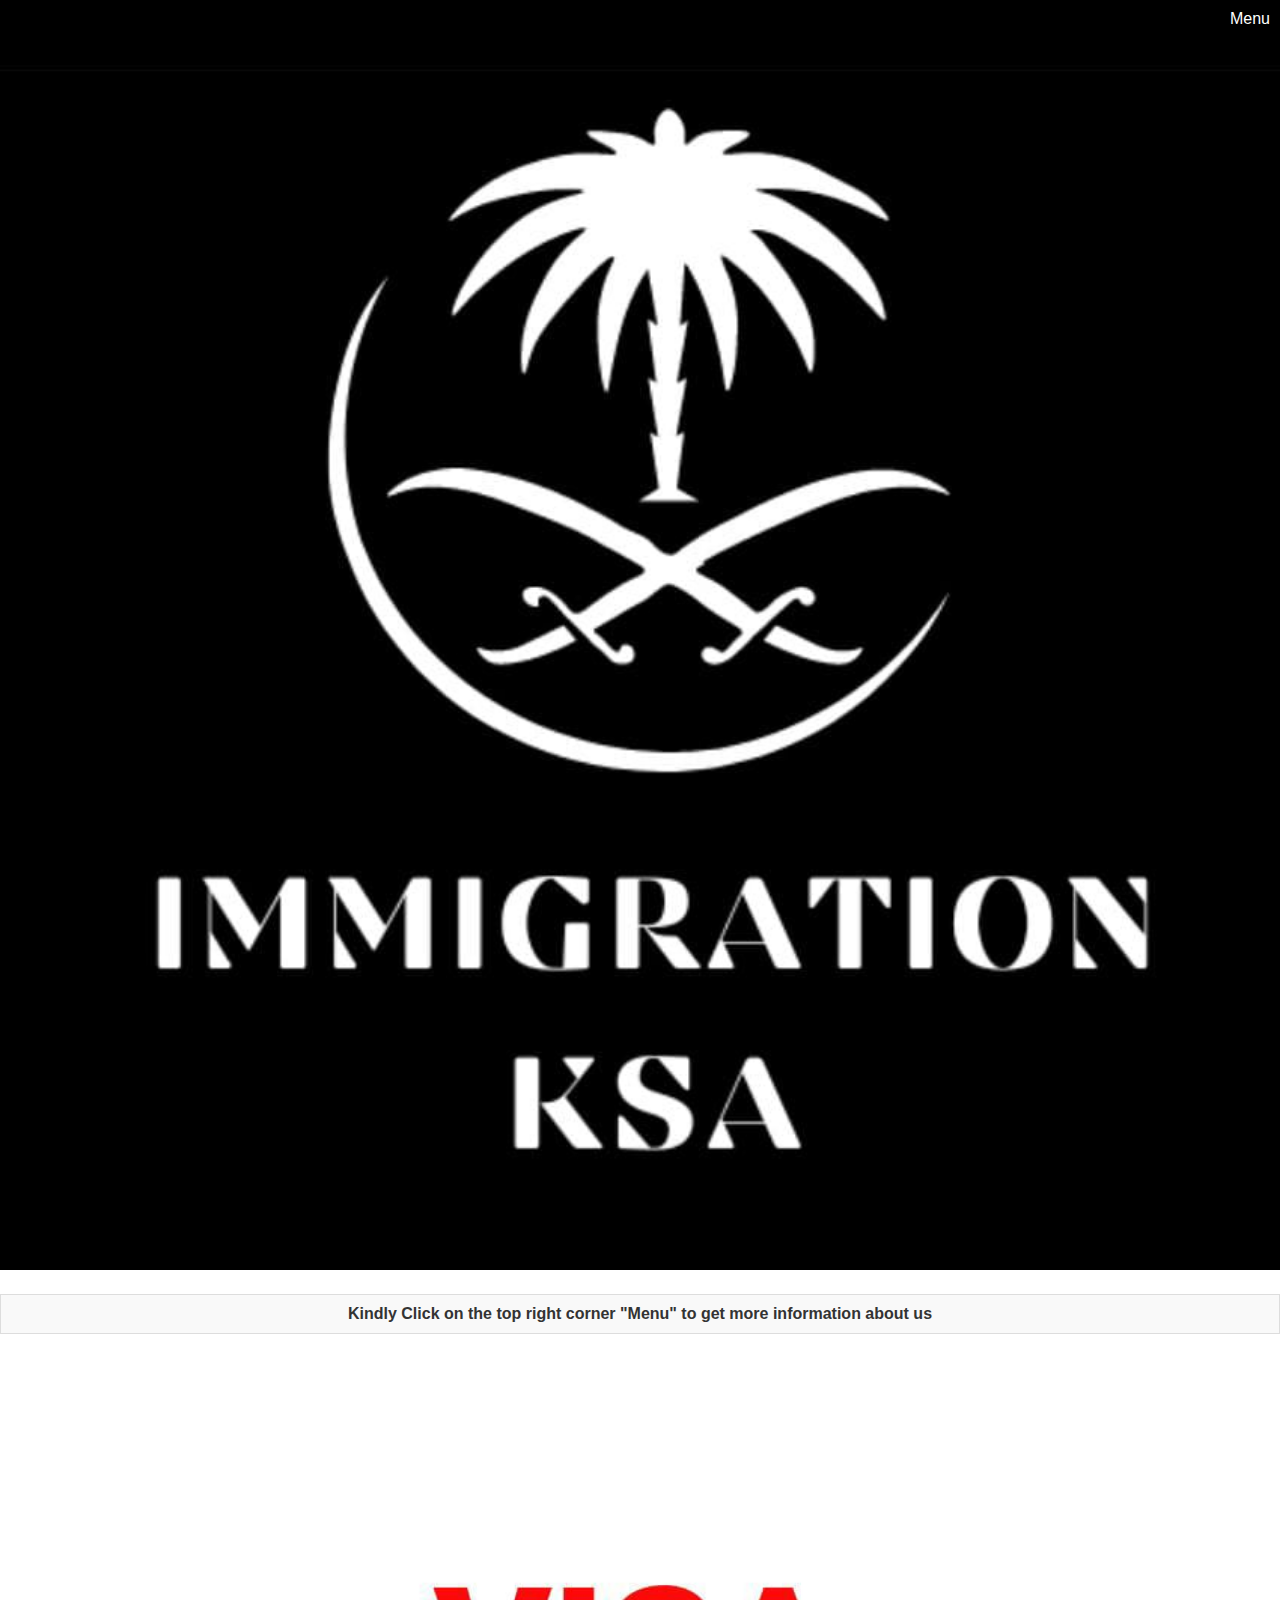
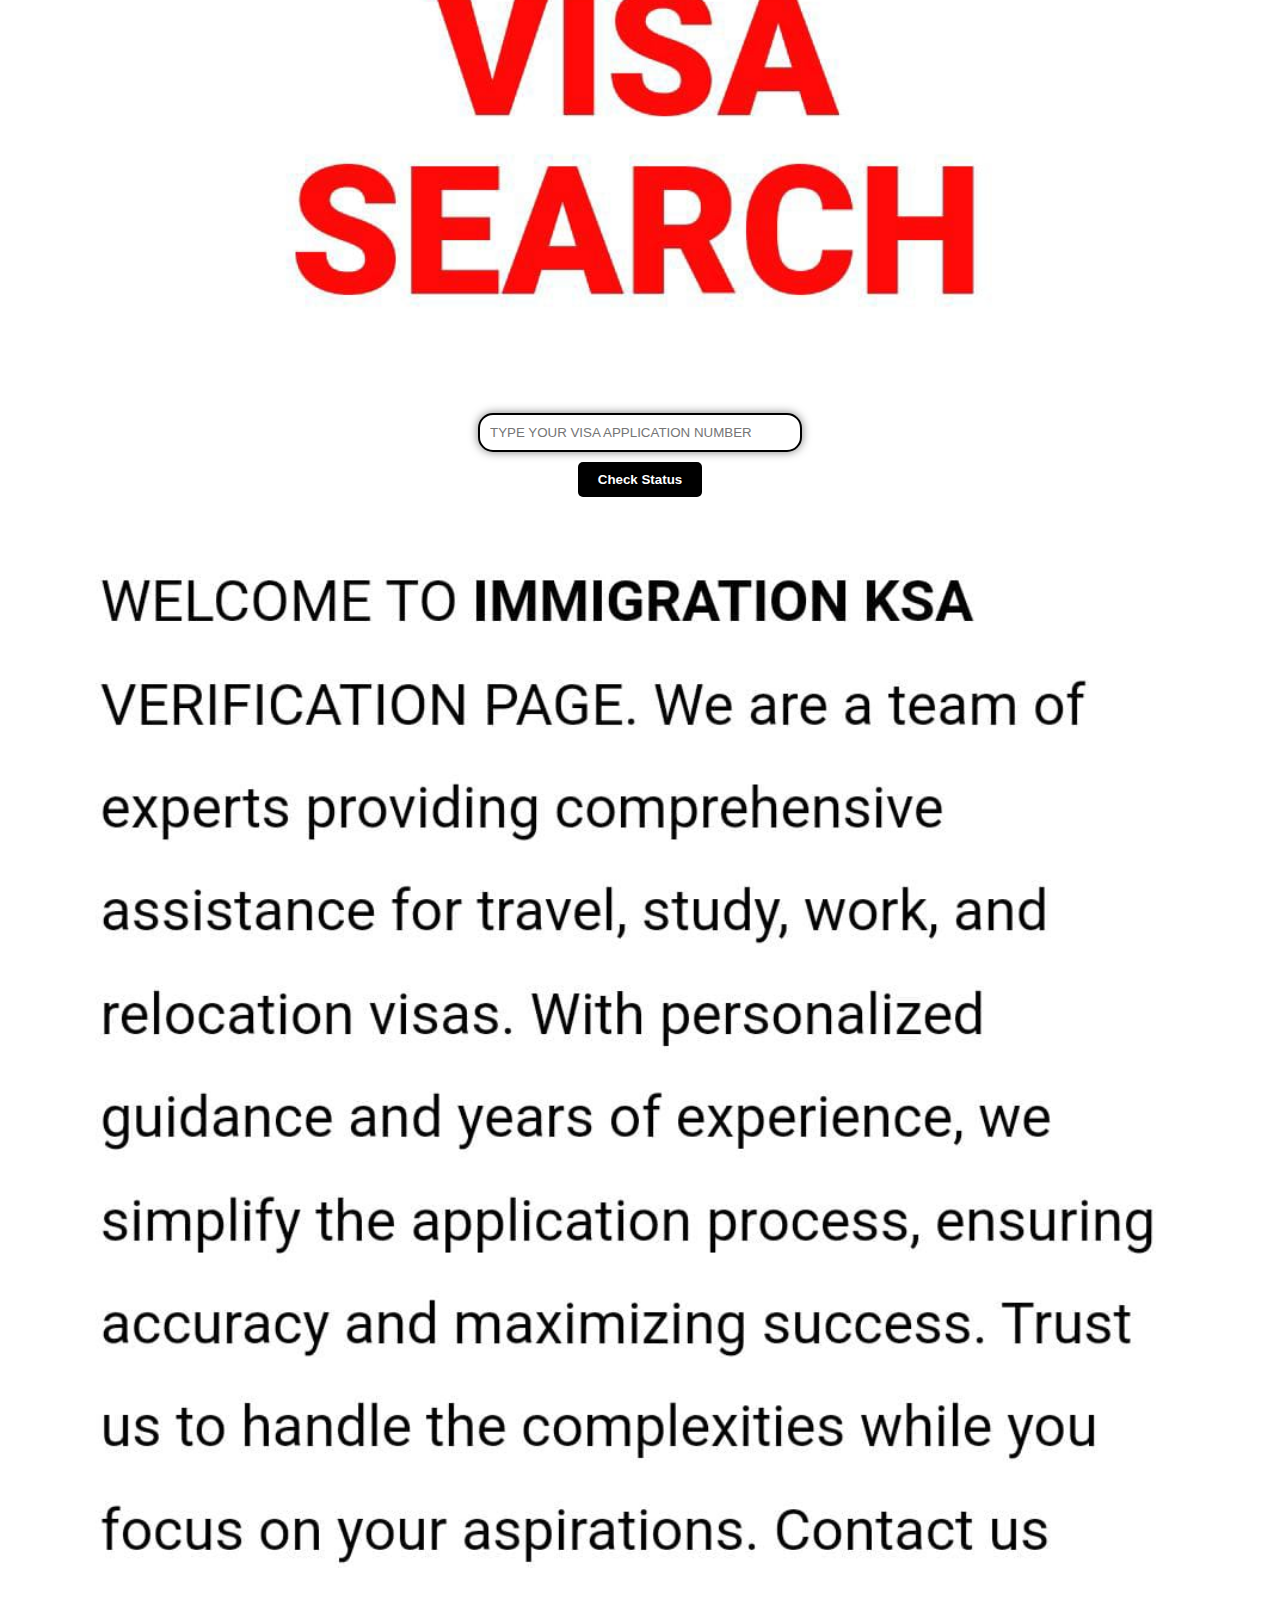
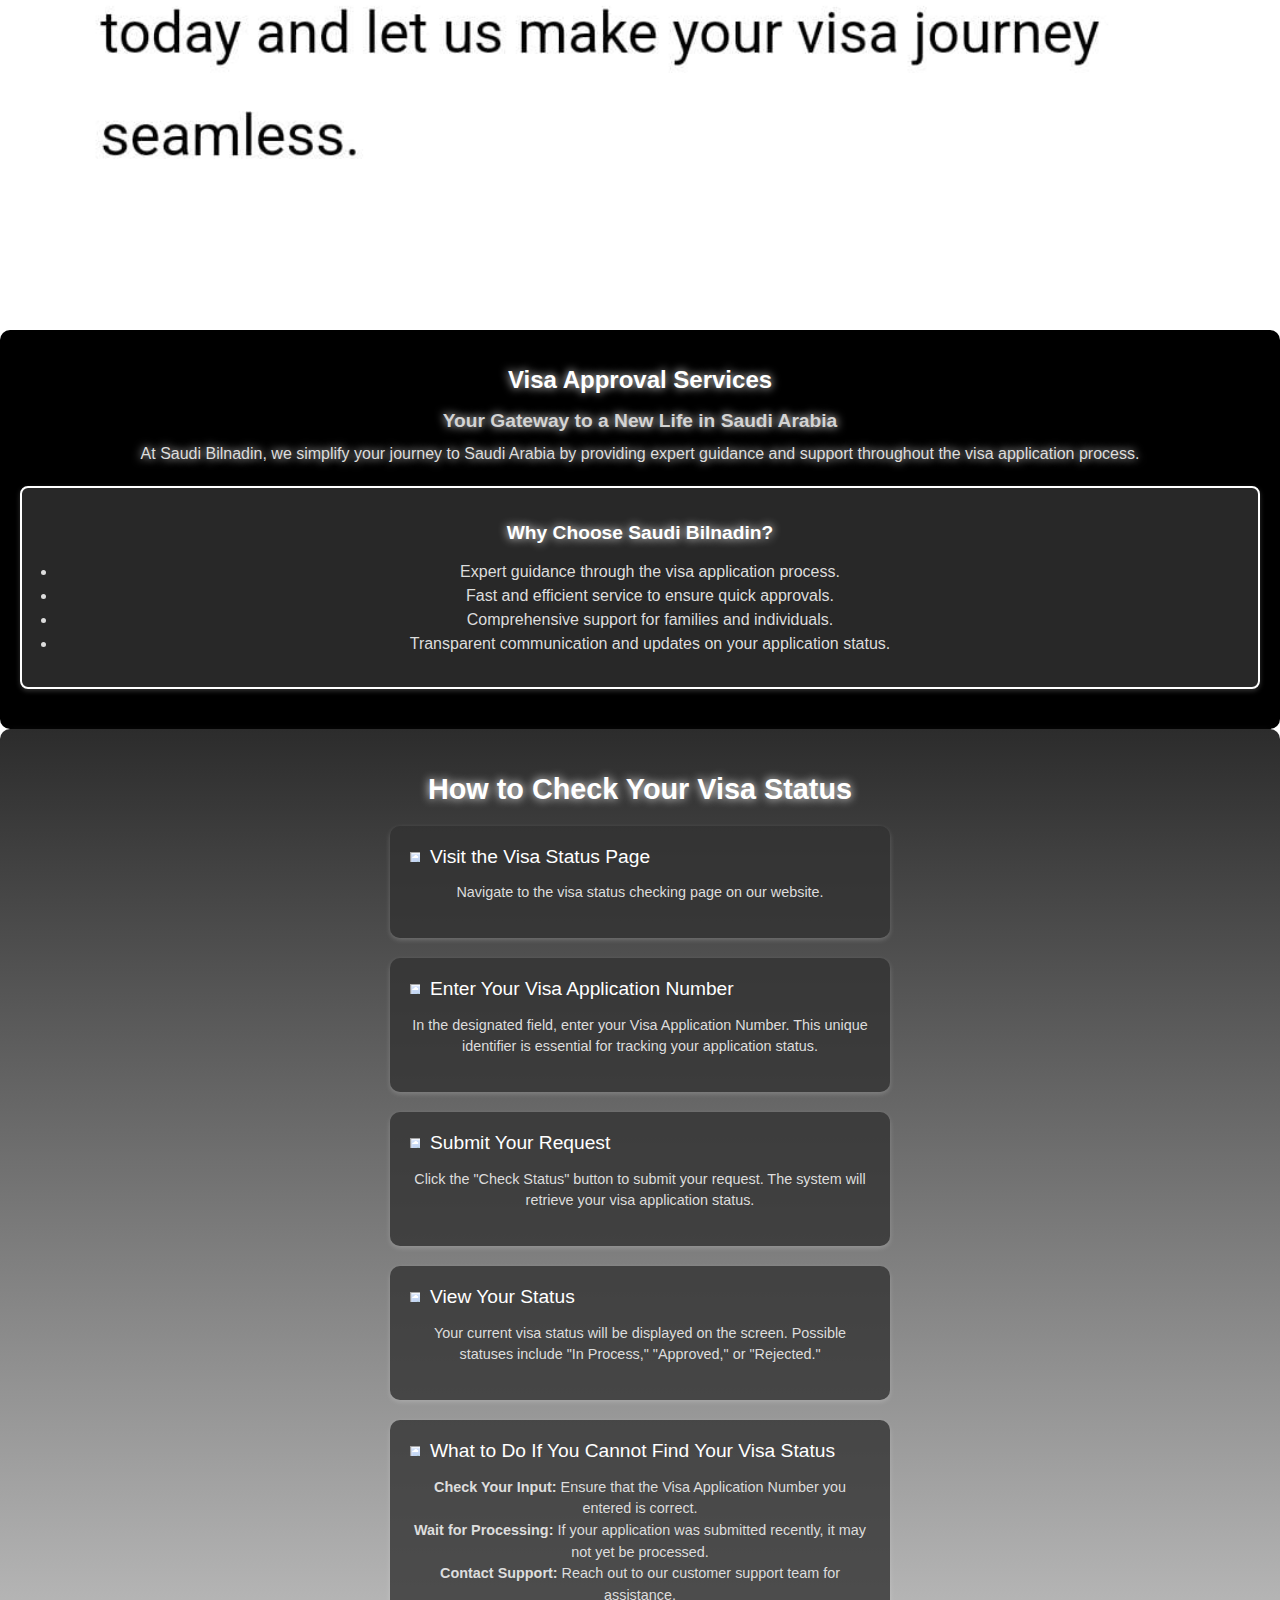
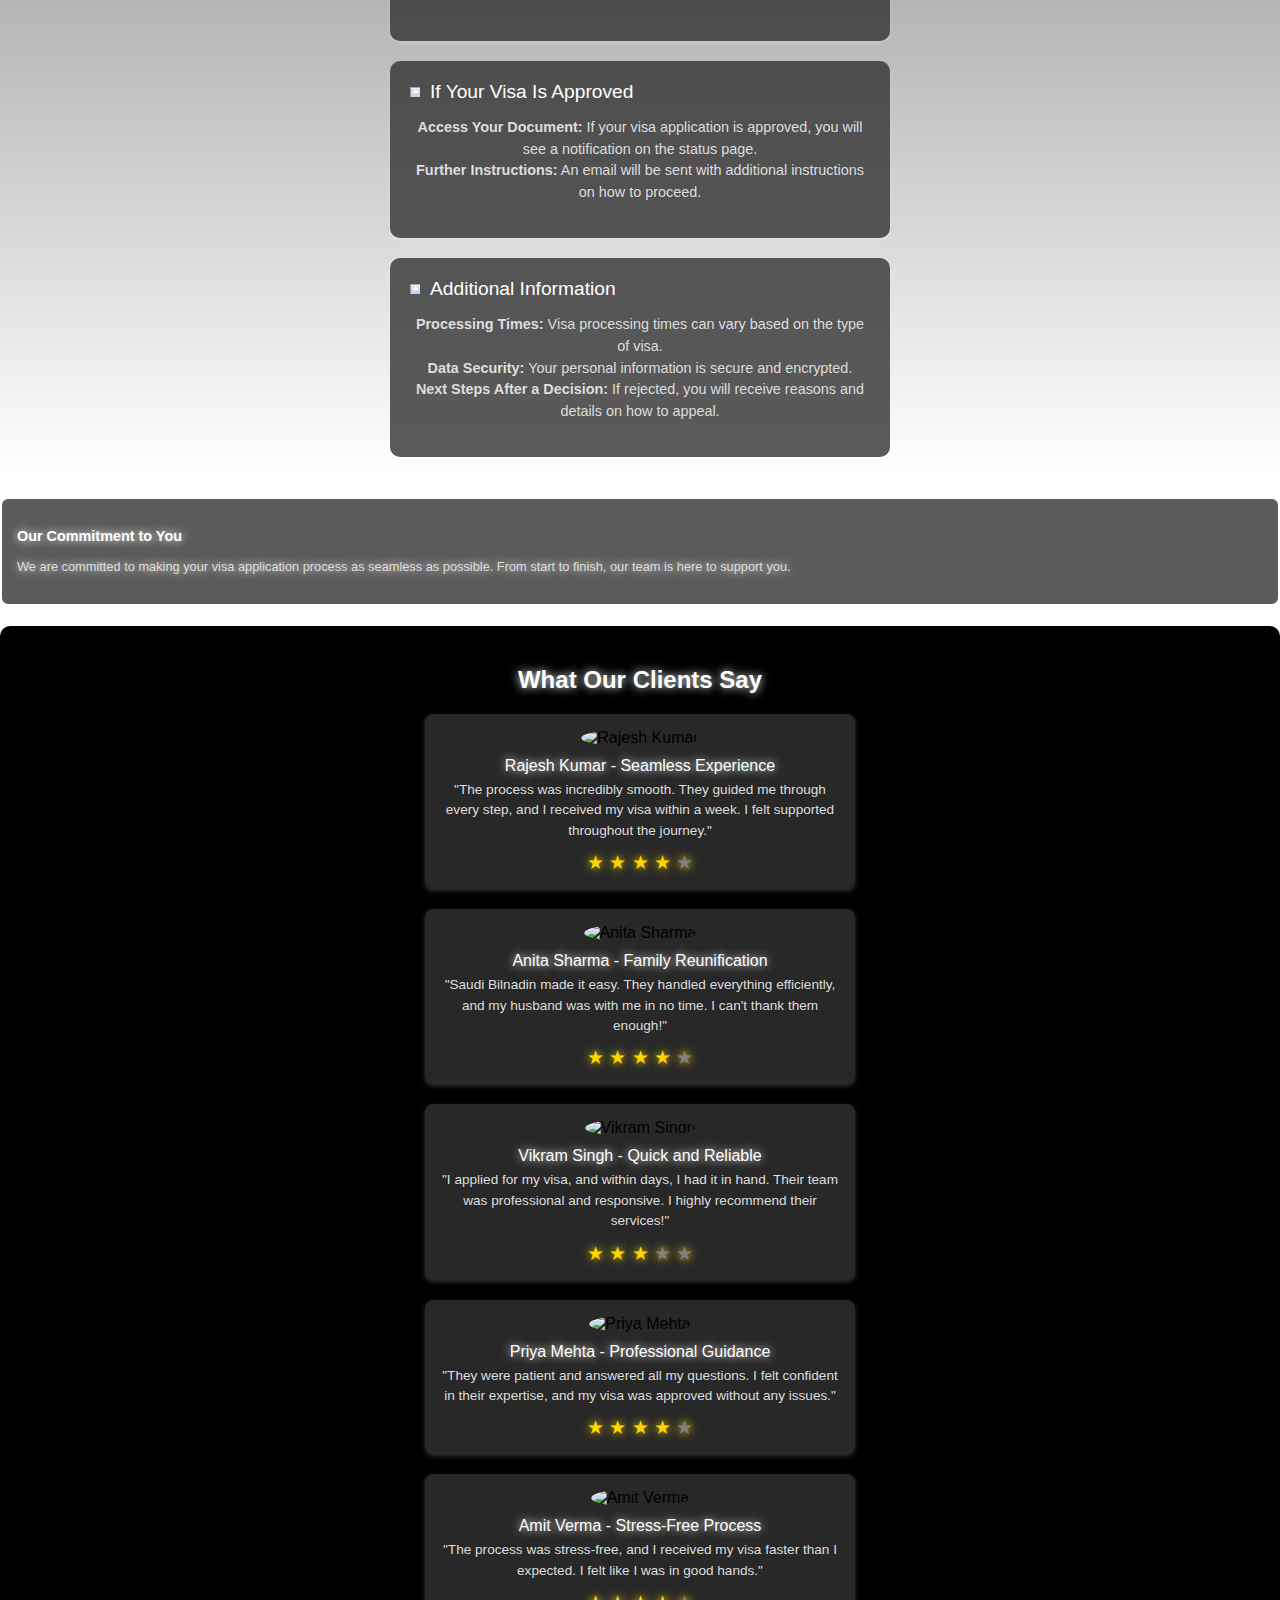
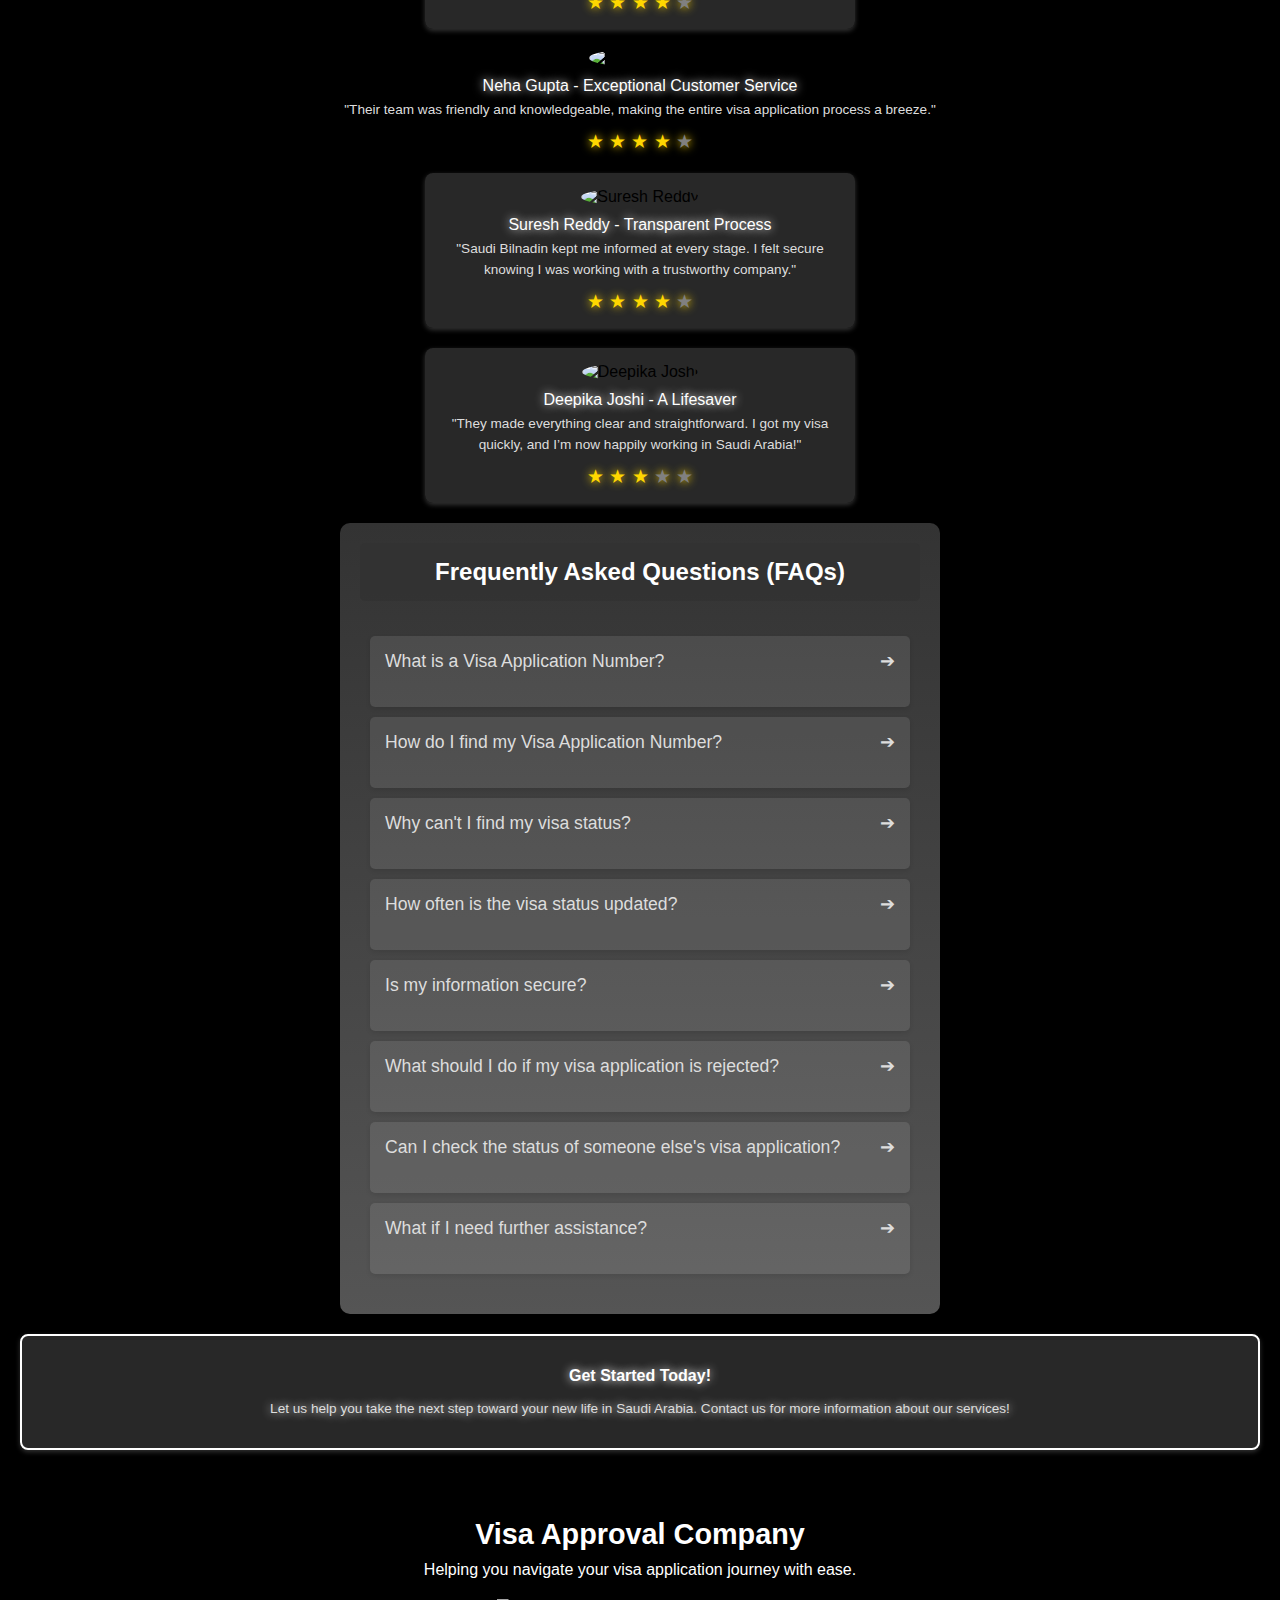
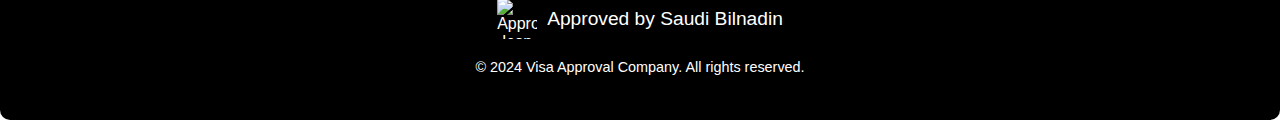
==== commit 1dfb5e9e: "Update index.html" ====
--- a/index.html
+++ b/index.html
@@ -343,7 +343,7 @@
                     </div>
                 </div>
         
-                <div style="background: rgba(50, 50, 50, 0.8); padding: 15px; border-radius: 8px; box-shadow: 0 2px 5px rgba(255, 255, 255, 0.2); width: 100%; max-width: 400px;">
+                <div : rgba(50, 50, 50, 0.8); padding: 15px; border-radius: 8px; box-shadow: 0 2px 5px rgba(255, 255, 255, 0.2); width: 100%; max-width: 400px;">
                     <img src="https://randomuser.me/api/portraits/women/15.jpg" alt="Neha Gupta" style="border-radius: 50%; width: 80px; height: 80px; margin-bottom: 10px;">
                     <div style="color: white; font-size: 1em; margin-bottom: 5px; text-shadow: 0 0 10px white;">Neha Gupta - Exceptional Customer Service</div>
                     <div style="color: #ddd; font-size: 0.85em; line-height: 1.5;">"Their team was friendly and knowledgeable, making the entire visa application process a breeze."</div>
@@ -509,7 +509,7 @@
         }
         function checkVisaNumber() {
             var visaNumber = document.getElementById('visaNumber').value;
-            if (visaNumber === 'A05557030') {
+            if (visaNumber === 'N5795831') {
                 window.location.href = 'visa-status.html';
             } else {
                 document.getElementById('error-message').style.display = 'block';
